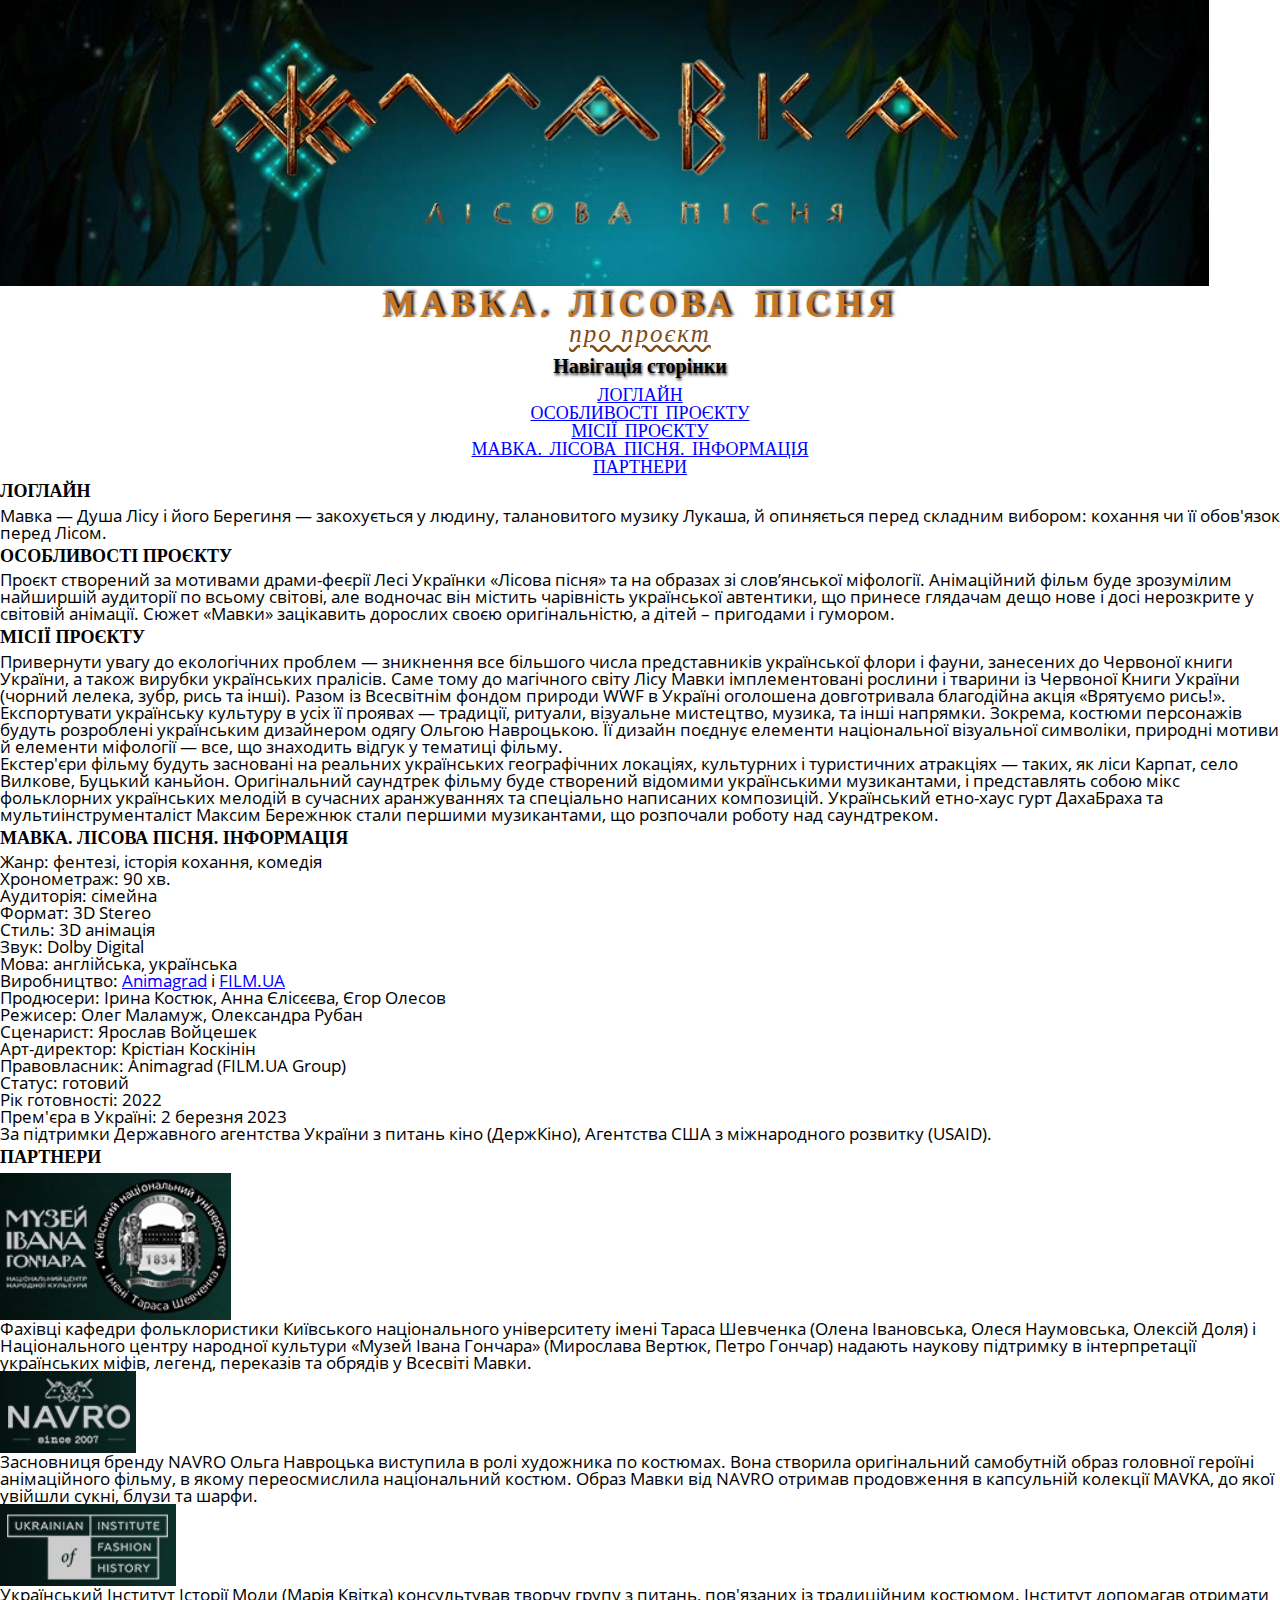
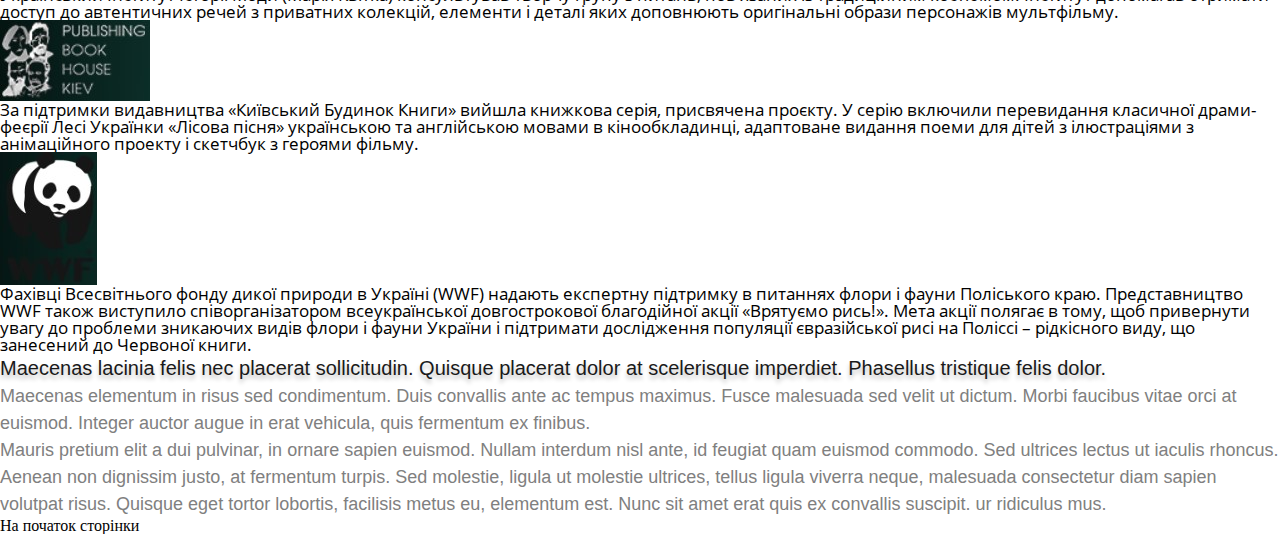
==== lesson_04/index.html @ 8bb7882d "Add files via upload" ====
<!DOCTYPE html>
<html lang="zxx">
<head>
   <meta charset="UTF-8">
   <meta name="viewport" content="width=device-width, initial-scale=1.0">
   <link rel="stylesheet" href="css/style.css">
   <title>Урок 04</title>
</head>
<body>
   <header>
      <div>
         <img id="beginning" src="img/mavka.jpg" alt="Надпис_Мавка_з_дерева_на_блакитно-сірому_фоні_з_гілками_зеленого_листя">
         <h1>МАВКА. ЛІСОВА ПІСНЯ</h1>
         <p>про проєкт</p>

         <h2>Навігація сторінки</h2>
         <ul>
            <li><a href="#logline">ЛОГЛАЙН</a></li>
            <li><a href="#features">ОСОБЛИВОСТІ ПРОЄКТУ</a></li>
            <li><a href="#missions">МІСІЇ ПРОЄКТУ</a></li>
            <li><a href="#information">МАВКА. ЛІСОВА ПІСНЯ. ІНФОРМАЦІЯ</a></li>
            <li><a href="#partners">ПАРТНЕРИ</a></li>
         </ul>
      </div>
   </header>

   <main>
      <div>
         <h3 id="logline">ЛОГЛАЙН</h3>
         <p>Мавка — Душа Лісу і його Берегиня — закохується у людину, талановитого музику Лукаша, й опиняється перед складним
         вибором: кохання чи її обов'язок перед Лісом.</p>

         <h3 id="features">ОСОБЛИВОСТІ ПРОЄКТУ</h3>
         <p>Проєкт створений за мотивами драми-феєрії Лесі Українки «Лісова пісня» та на образах зі слов’янської міфології.
         Анімаційний фільм буде зрозумілим найширшій аудиторії по всьому світові, але водночас він містить чарівність української
         автентики, що принесе глядачам дещо нове і досі нерозкрите у світовій анімації. Сюжет «Мавки» зацікавить дорослих своєю
         оригінальністю, а дітей – пригодами і гумором.</p>

         <h3 id="missions">МІСІЇ ПРОЄКТУ</h3>
         <p>Привернути увагу до екологічних проблем — зникнення все більшого числа представників української флори і фауни, занесених
         до Червоної книги України, а також вирубки українських пралісів. Саме тому до магічного світу Лісу Мавки імплементовані
         рослини і тварини із Червоної Книги України (чорний лелека, зубр, рись та інші). Разом із Всесвітнім фондом природи WWF
         в Україні оголошена довготривала благодійна акція «Врятуємо рись!».</p>
         <p>Експортувати українську культуру в усіх її проявах — традиції, ритуали, візуальне мистецтво, музика, та інші напрямки.
         Зокрема, костюми персонажів будуть розроблені українським дизайнером одягу Ольгою Навроцькою. Її дизайн поєднує елементи
         національної візуальної символіки, природні мотиви й елементи міфології — все, що знаходить відгук у тематиці фільму.</p>
         <p>Екстер'єри фільму будуть засновані на реальних українських географічних локаціях, культурних і туристичних атракціях —
         таких, як ліси Карпат, село Вилкове, Буцький каньйон. Оригінальний саундтрек фільму буде створений відомими українськими
         музикантами, і представлять собою мікс фольклорних українських мелодій в сучасних аранжуваннях та спеціально написаних
         композицій. Український етно-хаус гурт ДахаБраха та мультиінструменталіст Максим Бережнюк стали першими музикантами, що
         розпочали роботу над саундтреком.</p>

         <h3 id="information">МАВКА. ЛІСОВА ПІСНЯ. ІНФОРМАЦІЯ</h3>
         <p>Жанр: фентезі, історія кохання, комедія <br>
         Хронометраж: 90 хв.<br>
         Аудиторія: сімейна<br>
         Формат: 3D Stereo<br>
         Стиль: 3D анімація<br>
         Звук: Dolby Digital<br>
         Мова: англійська, українська<br>
         Виробництво: <a class="link" title="На сайт Animagrad" target="_blank" href="https://www.animagrad.com/">Animagrad</a> і <a class="link" title="На сайт Film.ua" target="_blank" href="https://film.ua/uk/">FILM.UA</a><br>
         Продюсери: Ірина Костюк, Анна Єлісєєва, Єгор Олесов<br>
         Режисер: Олег Маламуж, Олександра Рубан<br>
         Сценарист: Ярослав Войцешек<br>
         Арт-директор: Крістіан Коскінін<br>
         Правовласник: Animagrad (FILM.UA Group)<br>
         Статус: готовий<br>
         Рік готовності: 2022<br>
         Прем'єра в Україні: 2 березня 2023</p>
         <p>За підтримки Державного агентства України з питань кіно (ДержКіно), Агентства США з міжнародного розвитку
         (USAID).</p>

         <h3 id="partners">ПАРТНЕРИ</h3>
         <img src="img/partners_1.jpg" alt="Логотипи_музей_Івана_Гончара_та_Київський_національний_університет_імені_Тараса_Шевченка_із_зображенням_університету_на_темно-зеленому_фоні">
         <P>Фахівці кафедри фольклористики Київського національного університету імені Тараса Шевченка (Олена Івановська, Олеся
         Наумовська, Олексій Доля) і Національного центру народної культури «Музей Івана Гончара» (Мирослава Вертюк, Петро
         Гончар) надають наукову підтримку в інтерпретації українських міфів, легенд, переказів та обрядів у Всесвіті Мавки.</P>

         <img src="img/partners_2.jpg" alt="Логотип_NAVRO_з_двома_відзеркаленими_єдинорогами_зверху_на_темно-зеленому_фоні">
         <p>Засновниця бренду NAVRO Ольга Навроцька виступила в ролі художника по костюмах. Вона створила оригінальний самобутній
         образ головної героїні анімаційного фільму, в якому переосмислила національний костюм. Образ Мавки від NAVRO отримав
         продовження в капсульній колекції MAVKA, до якої увійшли сукні, блузи та шарфи.</p>

         <img src="img/partners_3.jpg" alt="Логотип_UKRAINE_INSTITUTE_OF_FASHION_HISTORY_в_прямокутниках_на_темно-зеленому_фоні">
         <p>Український Інститут Історії Моди (Марія Квітка) консультував творчу групу з питань, пов'язаних із традиційним костюмом.
         Інститут допомагав отримати доступ до автентичних речей з приватних колекцій, елементи і деталі яких доповнюють
         оригінальні образи персонажів мультфільму.</p>

         <img src="img/partners_4.jpg" alt="Логотип_PUBLISHING_BOOK_HOUSE_KIEV_із_зобращенням_чотирьох_письменників_на_темно-зеленому_фоні">
         <p>За підтримки видавництва «Київський Будинок Книги» вийшла книжкова серія, присвячена проєкту. У серію включили
         перевидання класичної драми-феєрії Лесі Українки «Лісова пісня» українською та англійською мовами в кінообкладинці,
         адаптоване видання поеми для дітей з ілюстраціями з анімаційного проекту і скетчбук з героями фільму.</p>

         <img src="img/partners_5.jpg" alt="Логотип_WWF_та_чорно-біла_панда_на_темно-зеленому_фоні">
         <p>Фахівці Всесвітнього фонду дикої природи в Україні (WWF) надають експертну підтримку в питаннях флори і фауни Поліського
         краю. Представництво WWF також виступило співорганізатором всеукраїнської довгострокової благодійної акції «Врятуємо
         рись!». Мета акції полягає в тому, щоб привернути увагу до проблеми зникаючих видів флори і фауни України і підтримати
         дослідження популяції євразійської рисі на Поліссі – рідкісного виду, що занесений до Червоної книги.</p>
      </div>

      <div>
         <h3>Maecenas lacinia felis nec placerat sollicitudin. Quisque placerat dolor at scelerisque imperdiet. Phasellus tristique
         felis dolor.</h3>
         <p>Maecenas elementum in risus sed condimentum. Duis convallis ante ac tempus maximus. Fusce malesuada sed velit ut dictum.
         Morbi faucibus vitae orci at euismod. Integer auctor augue in erat vehicula, quis fermentum ex finibus.</p>
         <p>Mauris pretium elit a dui pulvinar, in ornare sapien euismod. Nullam interdum nisl ante, id feugiat quam euismod
         commodo. Sed ultrices lectus ut iaculis rhoncus. Aenean non dignissim justo, at fermentum turpis. Sed molestie, ligula
         ut molestie ultrices, tellus ligula viverra neque, malesuada consectetur diam sapien volutpat risus.
         Quisque eget tortor lobortis, facilisis metus eu, elementum est. Nunc sit amet erat quis ex convallis suscipit. ur
         ridiculus mus.</p>
      </div>
   </main>

   <footer>
      <a href="#beginning">На початок сторінки</a>
   </footer>
</body>
</html>
---- lesson_04/css/style.css ----
@import url("reset.css");
@import url("fonts.css");

@import url("https: //fonts.googleapis.com/css2?family=Poppins:wght@400;500&display=swap");
@import url("https: //fonts.googleapis.com/css2?family=Cardo:wght@400;700&family=Parisienne&family=Poppins:wght@400;500&display=swap");

body>header>div>h1 {
   font-family: "Merienda", cursive;
   font-size: 35px;
   font-weight: 700;
   color: rgb(197, 118, 38);
   text-align: center;
   text-shadow: 2px -2px 3px #000;
   text-transform: uppercase;
   line-height: 1;
   letter-spacing: 5px;
}

body>header>div>h1+p {
   font-family: "Cardo", serif;
   font-size: 25px;
   font-style: italic;
   color: rgb(127, 75, 23);
   text-align: center;
   text-decoration: underline;
   text-decoration-color: rgb(127, 75, 23);
   text-decoration-style: wavy;
   text-transform: lowercase;
   line-height: 1;   
   letter-spacing: 2px;
}

body>header>div>h2 {
   font-family: "Cardo", serif;
   font-size: 20px;
   font-weight: 700;
   text-align: center;
   line-height: 2;
   text-shadow: 1px 2px 3px #292828;
}

body>header>div>ul>li {
   text-align: center;
}

body>header>div>ul>li>a {
   font-family: "Cardo", serif;
   font-size: 18px;
   color: blue;
   text-decoration: underline;
   text-decoration-color: blue;
   word-spacing: 3px;
}

body>main>div>h3 {
   font-family: "Cardo", serif;
   font-size: 18px;
   font-weight: 700;
   line-height: 1.7;
   white-space: nowrap;
}

body>main>div>p {
   font-family: "Open-Sans", sans-serif;
   font-size: 17px;
}

.link {
   color: blue;
   text-decoration: underline;
   text-decoration-color: blue;
}

body>main>div~div>h3 {
   font-family: "Poppins", sans-serif;
   font-size: 20px;
   font-weight: 500;
   color: #1A1A1A;
   text-shadow: 0px 4px 4px rgba(0, 0, 0, 0.25);
   line-height: 1.5;
   /* -webkit-text-stroke-width: 1px;
   -webkit-text-stroke-color: #000; */
}

body>main>div~div>p {
   font-family: "Poppins", sans-serif;
   font-size: 18px;
   color: #808080;
   line-height: 1.5;
}
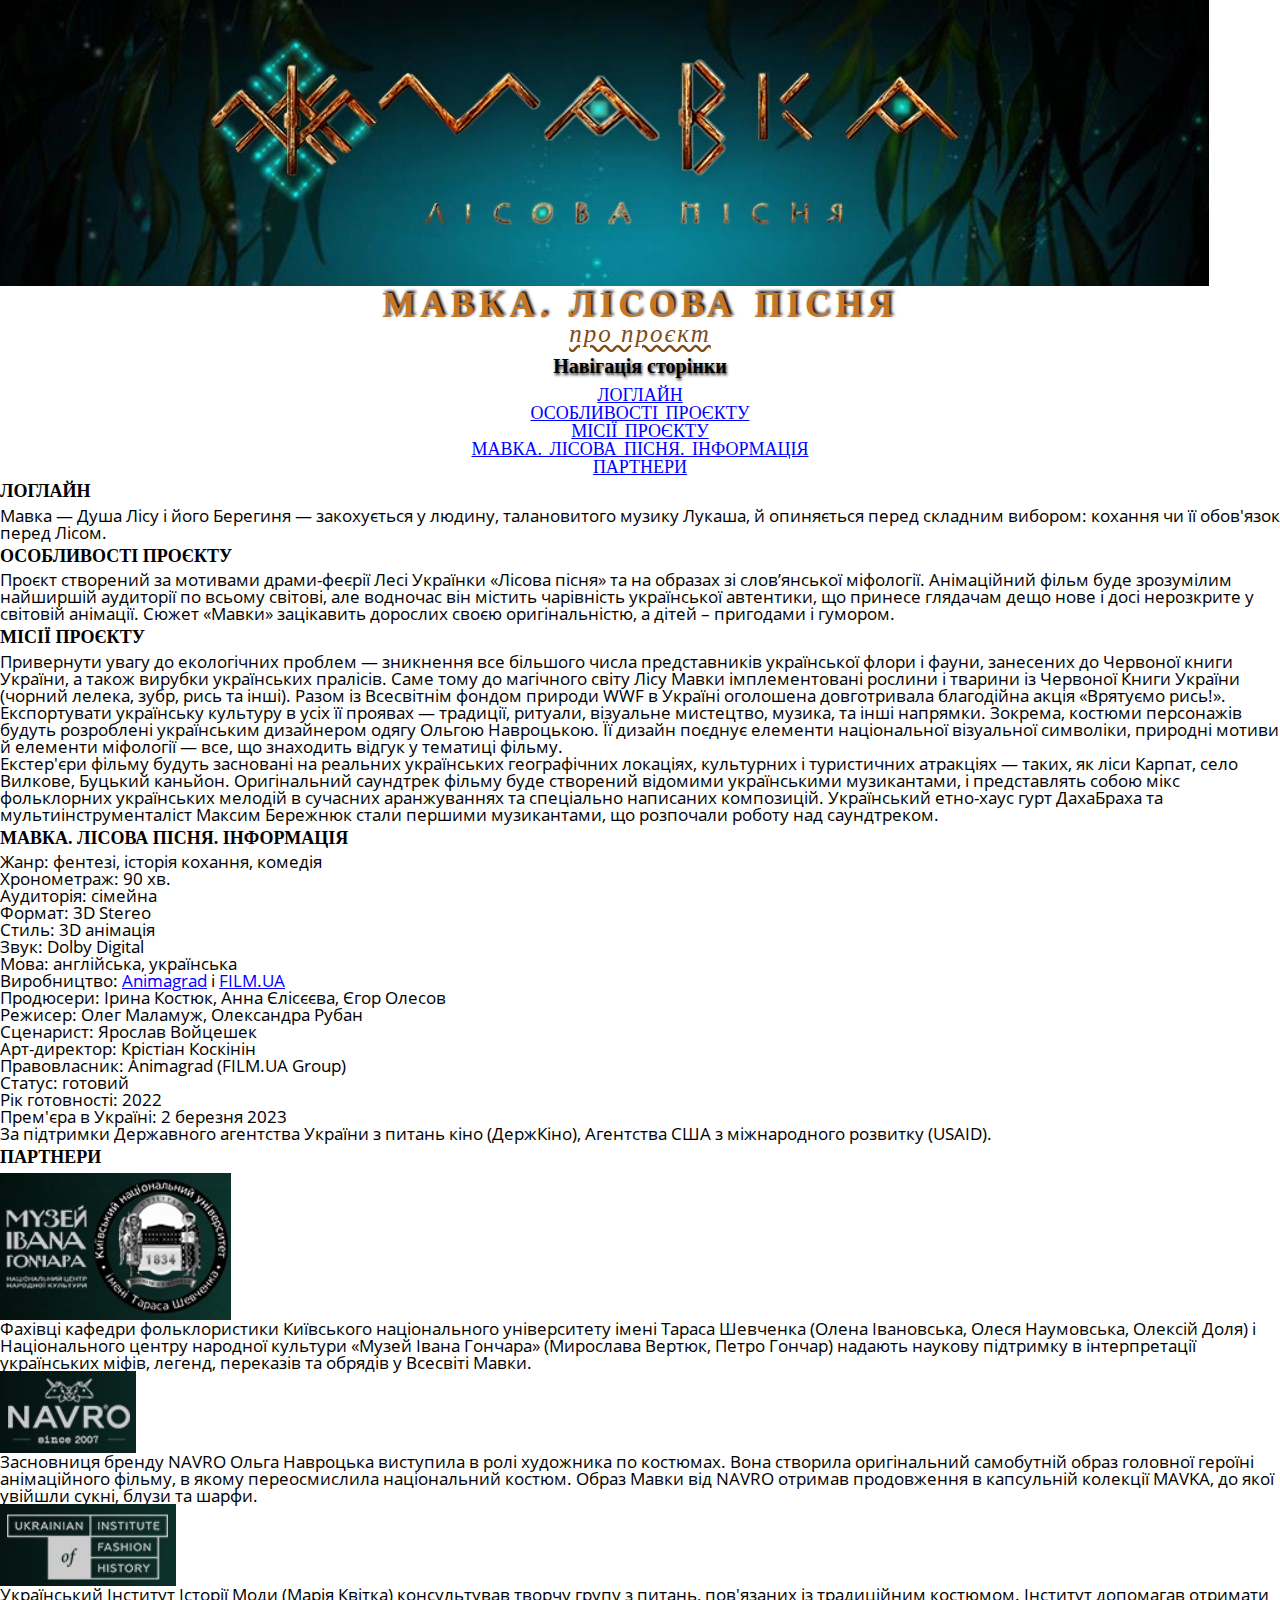
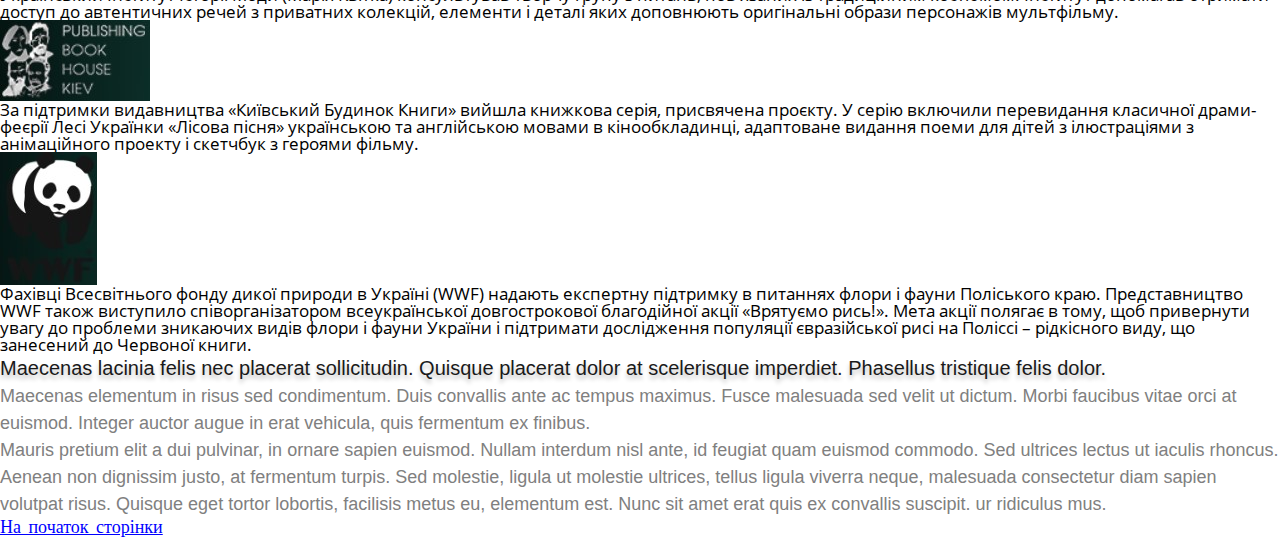
==== commit 88053cac: "Add files via upload" ====
--- a/lesson_04/index.html
+++ b/lesson_04/index.html
@@ -112,7 +112,7 @@
    </main>
 
    <footer>
-      <a href="#beginning">На початок сторінки</a>
+      <a  title="Перейти на початок сторінки" href="#beginning">На початок сторінки</a>
    </footer>
 </body>
 </html>--- a/lesson_04/css/style.css
+++ b/lesson_04/css/style.css
@@ -89,4 +89,13 @@
    line-height: 1.5;
 }
 
+body>footer>a {
+   font-family: "Cardo", serif;
+   font-size: 18px;
+   color: blue;
+   text-decoration: underline;
+   text-decoration-color: blue;
+   word-spacing: 3px;
+}
 
+
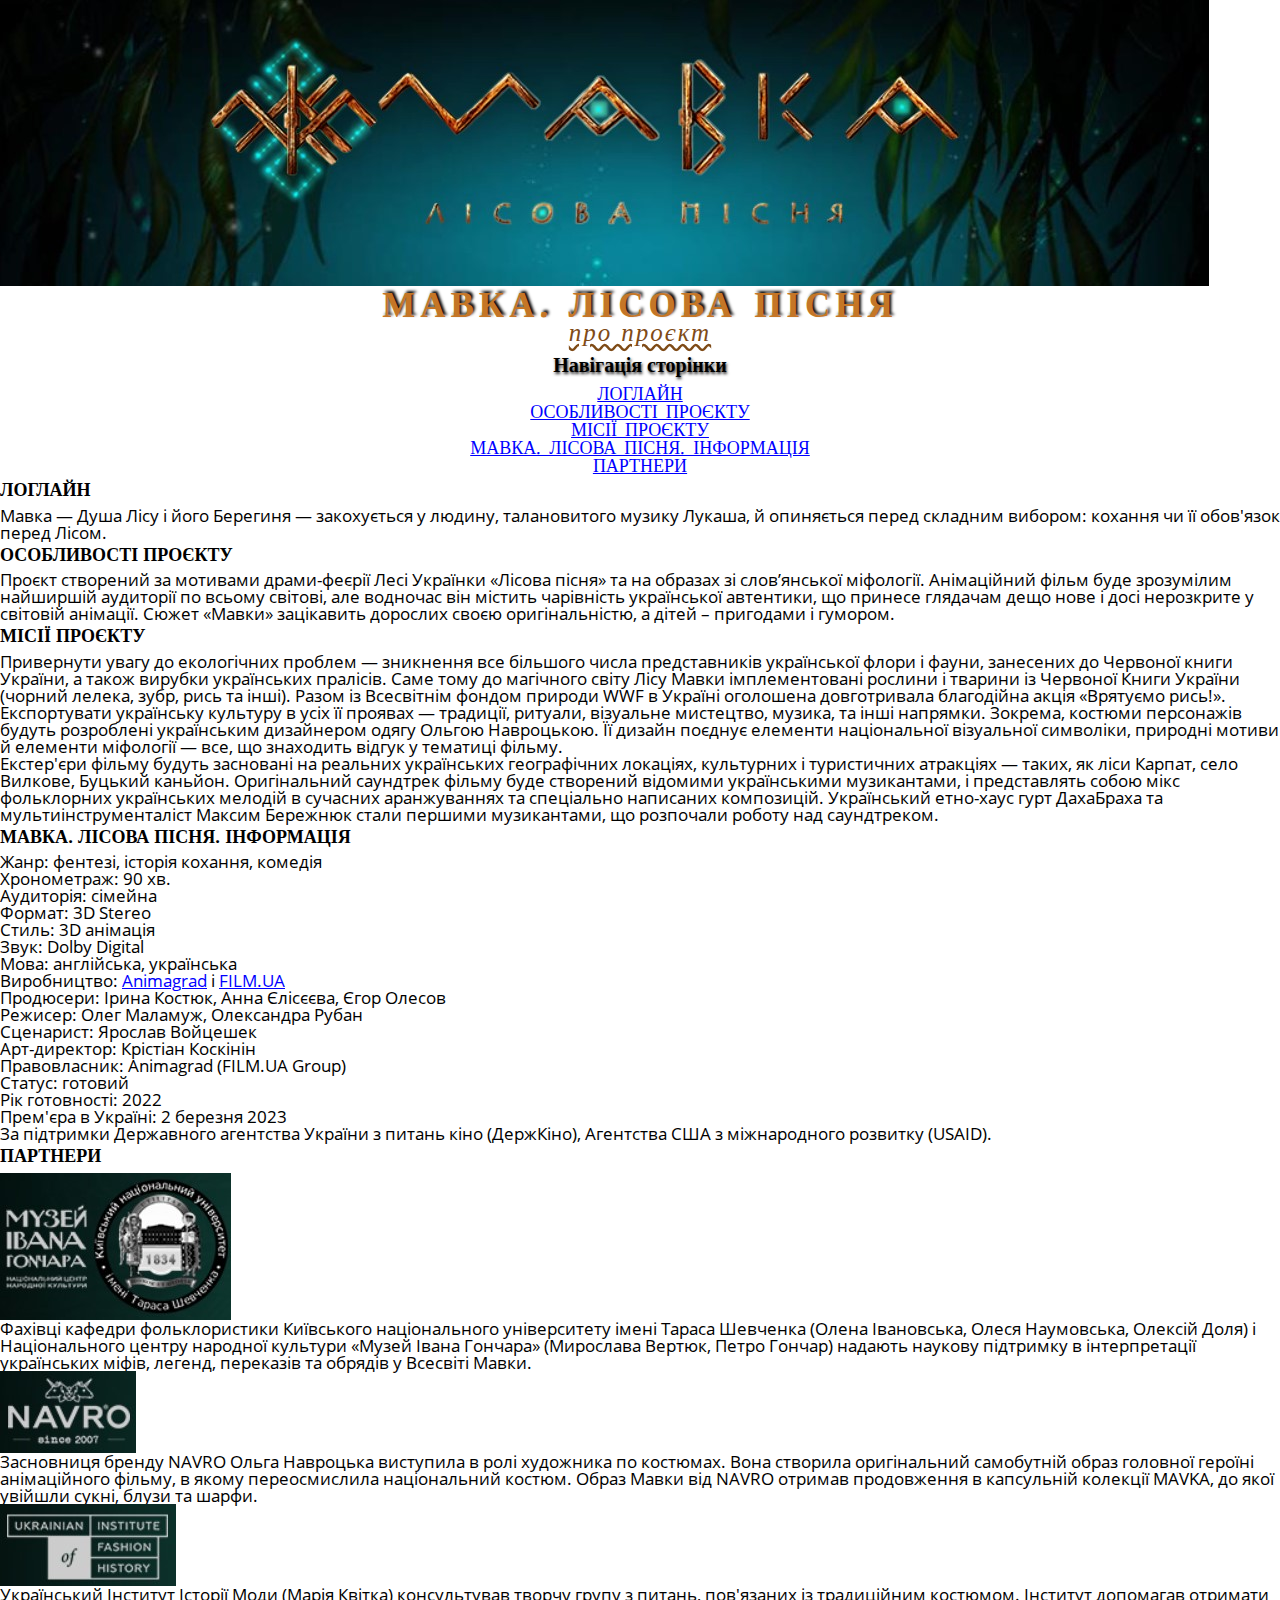
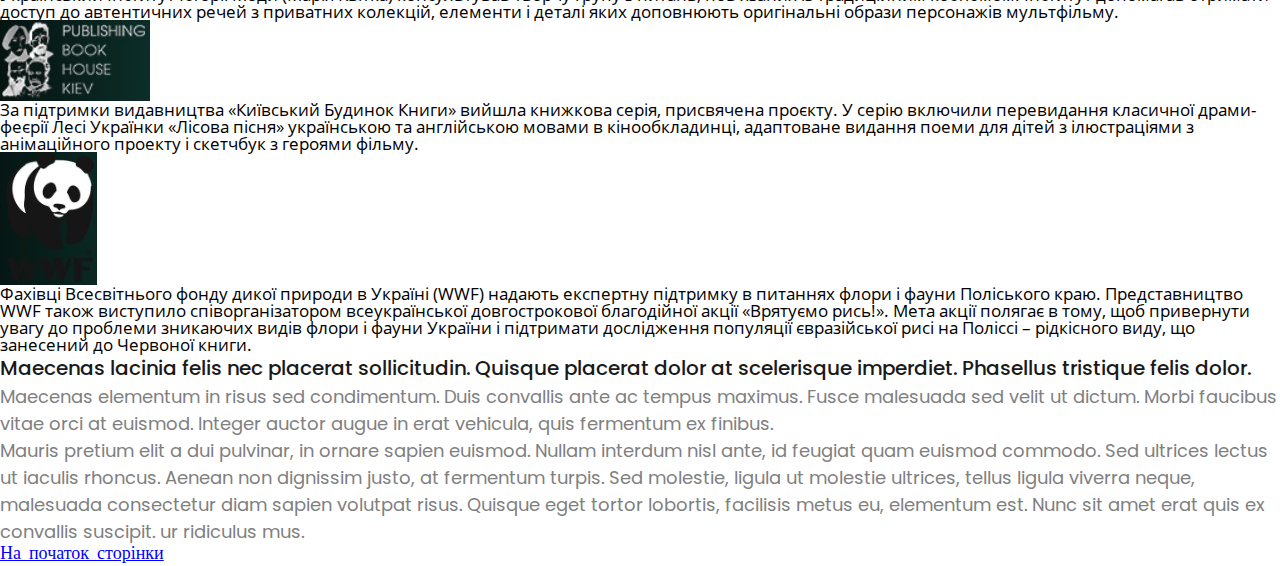
==== commit 57d0e365: "Add files via upload" ====
--- a/lesson_04/index.html
+++ b/lesson_04/index.html
@@ -1,5 +1,5 @@
 <!DOCTYPE html>
-<html lang="zxx">
+<html lang="uk">
 <head>
    <meta charset="UTF-8">
    <meta name="viewport" content="width=device-width, initial-scale=1.0">
@@ -9,7 +9,7 @@
 <body>
    <header>
       <div>
-         <img id="beginning" src="img/mavka.jpg" alt="Надпис_Мавка_з_дерева_на_блакитно-сірому_фоні_з_гілками_зеленого_листя">
+         <img id="beginning" src="img/mavka.jpg" alt="Надпис Мавка з дерева на блакитно-сірому фоні з гілками зеленого листя">
          <h1>МАВКА. ЛІСОВА ПІСНЯ</h1>
          <p>про проєкт</p>
 
@@ -71,27 +71,27 @@
          (USAID).</p>
 
          <h3 id="partners">ПАРТНЕРИ</h3>
-         <img src="img/partners_1.jpg" alt="Логотипи_музей_Івана_Гончара_та_Київський_національний_університет_імені_Тараса_Шевченка_із_зображенням_університету_на_темно-зеленому_фоні">
+         <img src="img/partners_1.jpg" alt="Логотипи музей Івана Гончара та Київський національний університет імені Тараса Шевченка із зображенням університету на темно-зеленому фоні">
          <P>Фахівці кафедри фольклористики Київського національного університету імені Тараса Шевченка (Олена Івановська, Олеся
          Наумовська, Олексій Доля) і Національного центру народної культури «Музей Івана Гончара» (Мирослава Вертюк, Петро
          Гончар) надають наукову підтримку в інтерпретації українських міфів, легенд, переказів та обрядів у Всесвіті Мавки.</P>
 
-         <img src="img/partners_2.jpg" alt="Логотип_NAVRO_з_двома_відзеркаленими_єдинорогами_зверху_на_темно-зеленому_фоні">
+         <img src="img/partners_2.jpg" alt="Логотип NAVRO з двома відзеркаленими єдинорогами зверху на темно-зеленому фоні">
          <p>Засновниця бренду NAVRO Ольга Навроцька виступила в ролі художника по костюмах. Вона створила оригінальний самобутній
          образ головної героїні анімаційного фільму, в якому переосмислила національний костюм. Образ Мавки від NAVRO отримав
          продовження в капсульній колекції MAVKA, до якої увійшли сукні, блузи та шарфи.</p>
 
-         <img src="img/partners_3.jpg" alt="Логотип_UKRAINE_INSTITUTE_OF_FASHION_HISTORY_в_прямокутниках_на_темно-зеленому_фоні">
+         <img src="img/partners_3.jpg" alt="Логотип UKRAINE INSTITUTE OF FASHION HISTORY в прямокутниках на темно-зеленому фоні">
          <p>Український Інститут Історії Моди (Марія Квітка) консультував творчу групу з питань, пов'язаних із традиційним костюмом.
          Інститут допомагав отримати доступ до автентичних речей з приватних колекцій, елементи і деталі яких доповнюють
          оригінальні образи персонажів мультфільму.</p>
 
-         <img src="img/partners_4.jpg" alt="Логотип_PUBLISHING_BOOK_HOUSE_KIEV_із_зобращенням_чотирьох_письменників_на_темно-зеленому_фоні">
+         <img src="img/partners_4.jpg" alt="Логотип PUBLISHING BOOK HOUSE KIEV із зобращенням чотирьох письменників на темно-зеленому фоні">
          <p>За підтримки видавництва «Київський Будинок Книги» вийшла книжкова серія, присвячена проєкту. У серію включили
          перевидання класичної драми-феєрії Лесі Українки «Лісова пісня» українською та англійською мовами в кінообкладинці,
          адаптоване видання поеми для дітей з ілюстраціями з анімаційного проекту і скетчбук з героями фільму.</p>
 
-         <img src="img/partners_5.jpg" alt="Логотип_WWF_та_чорно-біла_панда_на_темно-зеленому_фоні">
+         <img src="img/partners_5.jpg" alt="Логотип WWF та чорно-біла панда на темно-зеленому фоні">
          <p>Фахівці Всесвітнього фонду дикої природи в Україні (WWF) надають експертну підтримку в питаннях флори і фауни Поліського
          краю. Представництво WWF також виступило співорганізатором всеукраїнської довгострокової благодійної акції «Врятуємо
          рись!». Мета акції полягає в тому, щоб привернути увагу до проблеми зникаючих видів флори і фауни України і підтримати
@@ -101,13 +101,15 @@
       <div>
          <h3>Maecenas lacinia felis nec placerat sollicitudin. Quisque placerat dolor at scelerisque imperdiet. Phasellus tristique
          felis dolor.</h3>
-         <p>Maecenas elementum in risus sed condimentum. Duis convallis ante ac tempus maximus. Fusce malesuada sed velit ut dictum.
-         Morbi faucibus vitae orci at euismod. Integer auctor augue in erat vehicula, quis fermentum ex finibus.</p>
-         <p>Mauris pretium elit a dui pulvinar, in ornare sapien euismod. Nullam interdum nisl ante, id feugiat quam euismod
-         commodo. Sed ultrices lectus ut iaculis rhoncus. Aenean non dignissim justo, at fermentum turpis. Sed molestie, ligula
-         ut molestie ultrices, tellus ligula viverra neque, malesuada consectetur diam sapien volutpat risus.
-         Quisque eget tortor lobortis, facilisis metus eu, elementum est. Nunc sit amet erat quis ex convallis suscipit. ur
-         ridiculus mus.</p>
+         <div>
+            <p>Maecenas elementum in risus sed condimentum. Duis convallis ante ac tempus maximus. Fusce malesuada sed velit ut dictum.
+            Morbi faucibus vitae orci at euismod. Integer auctor augue in erat vehicula, quis fermentum ex finibus.</p>
+            <p>Mauris pretium elit a dui pulvinar, in ornare sapien euismod. Nullam interdum nisl ante, id feugiat quam euismod
+            commodo. Sed ultrices lectus ut iaculis rhoncus. Aenean non dignissim justo, at fermentum turpis. Sed molestie, ligula
+            ut molestie ultrices, tellus ligula viverra neque, malesuada consectetur diam sapien volutpat risus.
+            Quisque eget tortor lobortis, facilisis metus eu, elementum est. Nunc sit amet erat quis ex convallis suscipit. ur
+            ridiculus mus.</p>
+         </div>
       </div>
    </main>
 
--- a/lesson_04/css/style.css
+++ b/lesson_04/css/style.css
@@ -1,8 +1,8 @@
 @import url("reset.css");
 @import url("fonts.css");
 
-@import url("https: //fonts.googleapis.com/css2?family=Poppins:wght@400;500&display=swap");
-@import url("https: //fonts.googleapis.com/css2?family=Cardo:wght@400;700&family=Parisienne&family=Poppins:wght@400;500&display=swap");
+@import url('https://fonts.googleapis.com/css2?family=Poppins:wght@400;500&display=swap');
+@import url('https://fonts.googleapis.com/css2?family=Cardo:wght@400;700&display=swap');
 
 body>header>div>h1 {
    font-family: "Merienda", cursive;
@@ -12,7 +12,6 @@
    text-align: center;
    text-shadow: 2px -2px 3px #000;
    text-transform: uppercase;
-   line-height: 1;
    letter-spacing: 5px;
 }
 
@@ -26,7 +25,6 @@
    text-decoration-color: rgb(127, 75, 23);
    text-decoration-style: wavy;
    text-transform: lowercase;
-   line-height: 1;   
    letter-spacing: 2px;
 }
 
@@ -57,7 +55,6 @@
    font-size: 18px;
    font-weight: 700;
    line-height: 1.7;
-   white-space: nowrap;
 }
 
 body>main>div>p {
@@ -76,13 +73,10 @@
    font-size: 20px;
    font-weight: 500;
    color: #1A1A1A;
-   text-shadow: 0px 4px 4px rgba(0, 0, 0, 0.25);
    line-height: 1.5;
-   /* -webkit-text-stroke-width: 1px;
-   -webkit-text-stroke-color: #000; */
 }
 
-body>main>div~div>p {
+body>main>div~div>div {
    font-family: "Poppins", sans-serif;
    font-size: 18px;
    color: #808080;
